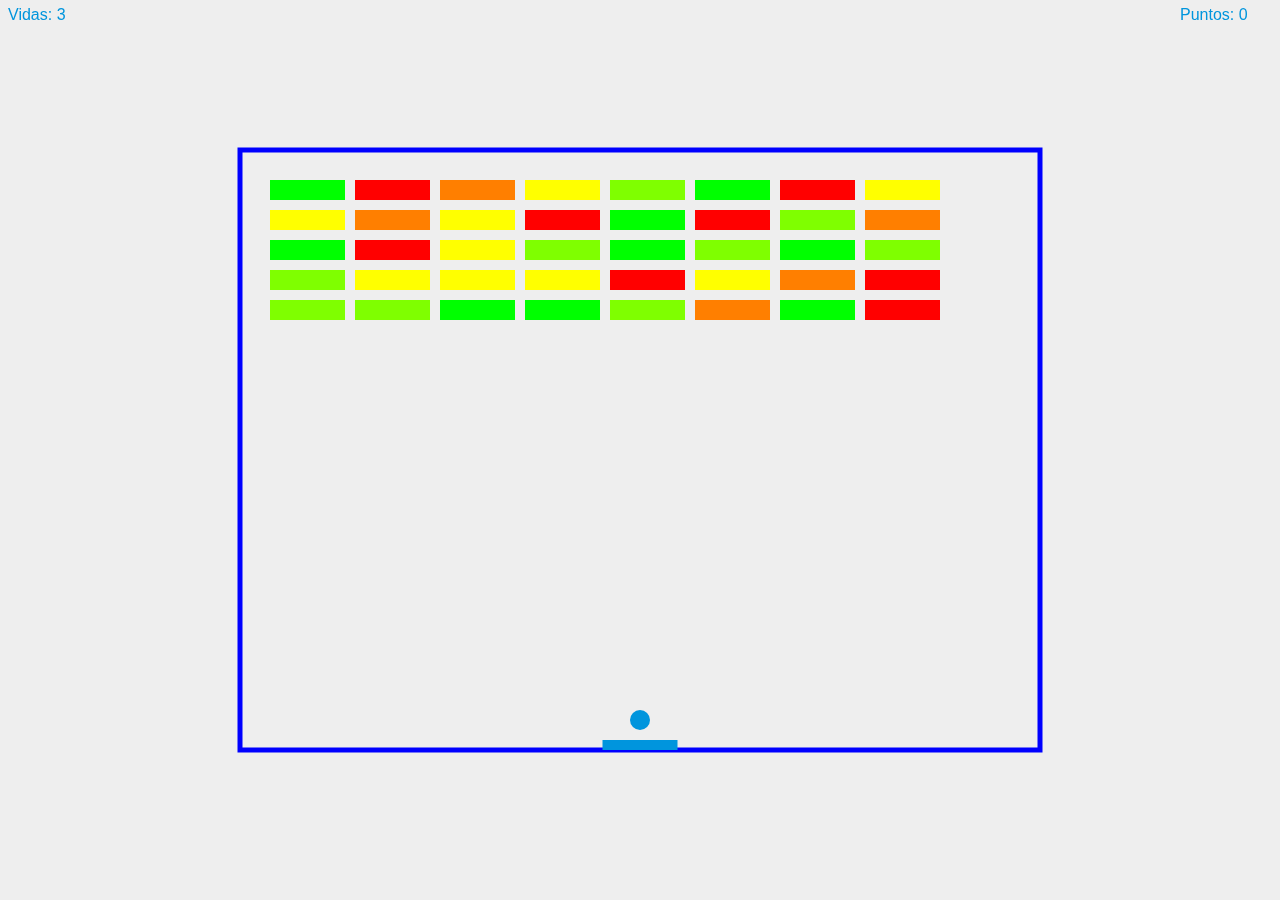
==== arkanoid-project/index.html @ aec89147 "Agregar la estructura inicial del juego Arkanoid, incluyendo HTML, CSS, y clases JavaScript para la " ====
<!DOCTYPE html>
<html lang="es">
<head>
    <meta charset="UTF-8">
    <meta name="viewport" content="width=device-width, initial-scale=1.0">
    <title>Arkanoid</title>
    <link rel="stylesheet" href="styles.css">
    <style>
        body {
            margin: 0; /* Elimina los márgenes del body */
            overflow: hidden; /* Oculta las barras de desplazamiento */
        }
        canvas {
            background-color: #eee;
            display: block; /* Elimina el espacio extra debajo del canvas */
            margin: 0 auto; /* Centra el canvas horizontalmente */
        }
    </style>
</head>
<body>
    <canvas id="gameCanvas"></canvas>
    <script type="module" src="src/arkanoid.js"></script>
</body>
</html>
---- arkanoid-project/styles.css ----
body {
    margin: 0;
    padding: 0;
    display: flex;
    justify-content: center;
    align-items: center;
    height: 100vh;
    background-color: #000;
}

canvas {
    border: 2px solid #fff;
    background-color: #111;
}

h1 {
    color: #fff;
    text-align: center;
    font-family: 'Arial', sans-serif;
}

#game-over {
    color: #ff0000;
    font-size: 2em;
    display: none;
    text-align: center;
    font-family: 'Arial', sans-serif;
}
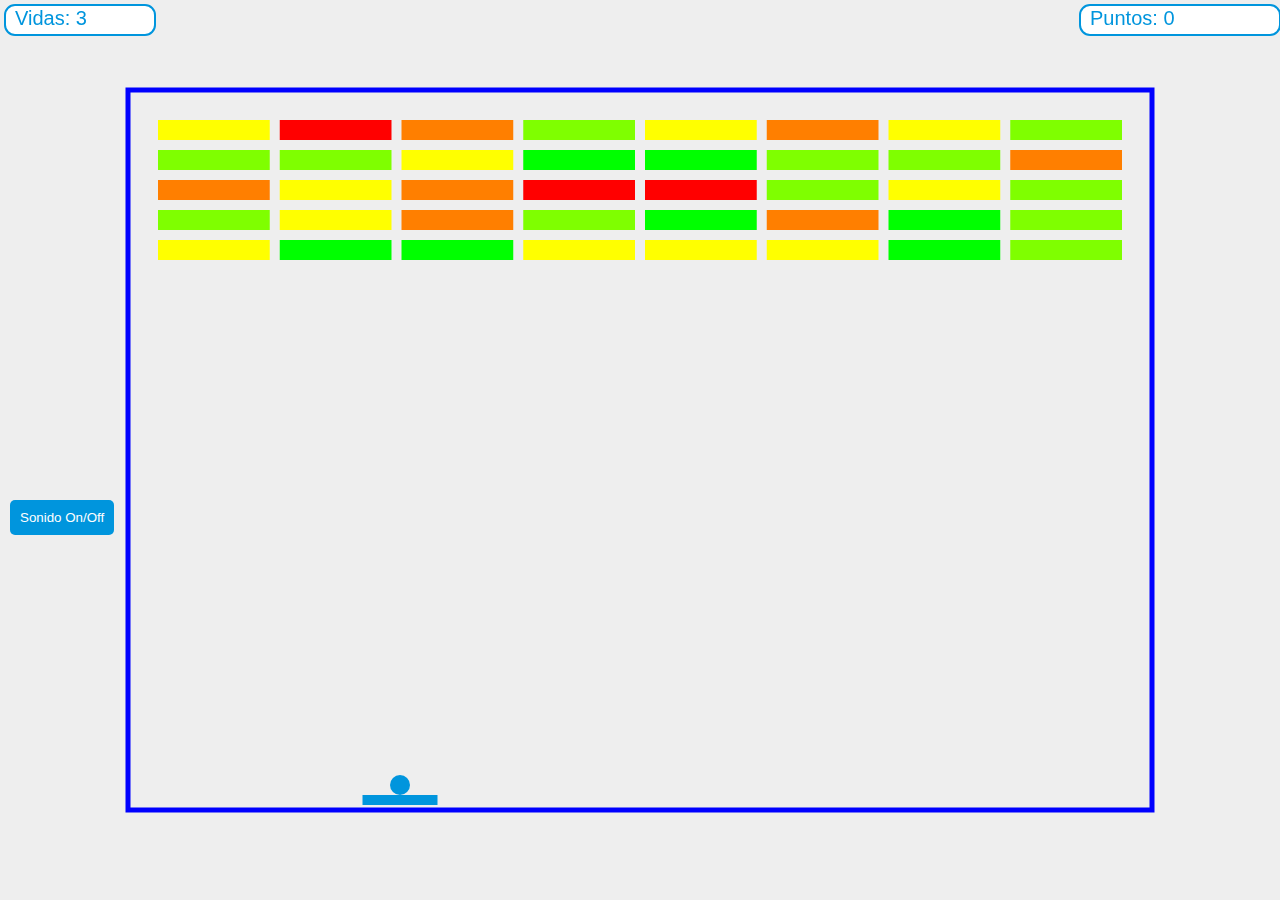
==== commit 914125e2: "Agregar botón para alternar sonido, mejorar diseño de texto y actualizar estructura de HTML en el ju" ====
--- a/arkanoid-project/index.html
+++ b/arkanoid-project/index.html
@@ -15,10 +15,22 @@
             display: block; /* Elimina el espacio extra debajo del canvas */
             margin: 0 auto; /* Centra el canvas horizontalmente */
         }
+        #toggle-sound {
+            position: absolute;
+            top: 500px;
+            left: 10px;
+            padding: 10px;
+            background-color: #0095DD;
+            color: white;
+            border: none;
+            border-radius: 5px;
+            cursor: pointer;
+        }
     </style>
 </head>
 <body>
     <canvas id="gameCanvas"></canvas>
+    <button id="toggle-sound">Sonido On/Off</button>
     <script type="module" src="src/arkanoid.js"></script>
 </body>
 </html>